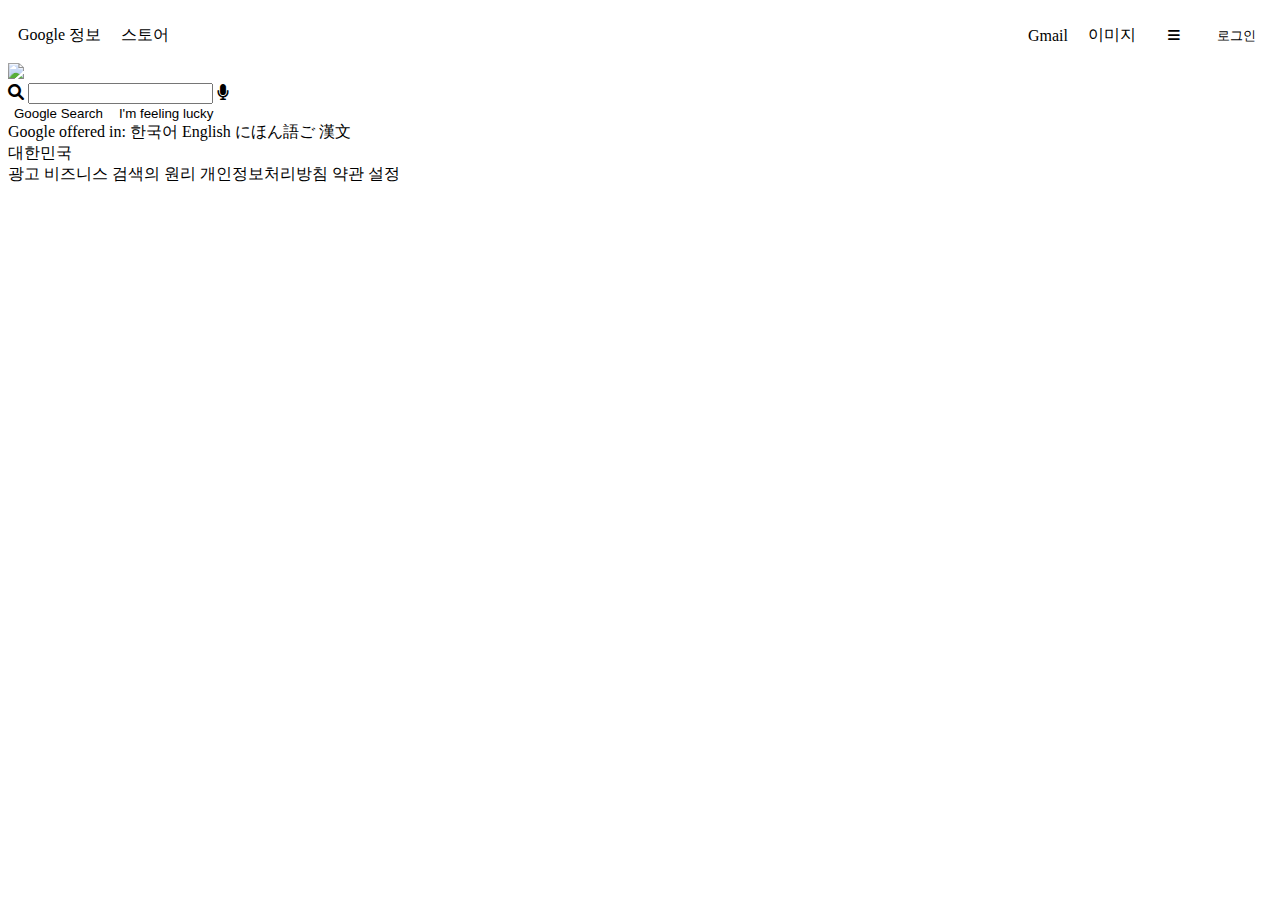
==== index.html @ 88855d47 "ch4" ====
<!DOCTYPE html>
<html lang="en">
  <head>
    <meta charset="UTF-8" />
    <meta name="viewport" content="width=device-width, initial-scale=1.0" />
    <title>Document</title>
    <link href="style.css" rel="stylesheet" type="text/css" />
    <link
      rel="stylesheet"
      href="https://cdnjs.cloudflare.com/ajax/libs/font-awesome/6.0.0-beta3/css/all.min.css"
    />
  </head>
  <body>
    <div class="top">
      <span class="left">
        <a href="#">Google 정보</a>
        <a href="#">스토어</a>
      </span>
      <span>
        <a href="#">Gmail</a>
        <a href="#">이미지</a>
        <button class="bars">
          <i class="fa-solid fa-bars"></i>
        </button>
        <button>로그인</button>
      </span>
    </div>

    <div>
      <img
        src="https://upload.wikimedia.org/wikipedia/commons/thumb/2/2f/Google_2015_logo.svg/1200px-Google_2015_logo.svg.png"
        width="272"
      />
      <div>
        <i class="fa-solid fa-magnifying-glass"></i>
        <input />
        <i class="fa-solid fa-microphone"></i>
      </div>
      <div>
        <button>Google Search</button>
        <button>I'm feeling lucky</button>
      </div>
      <div>
        Google offered in:
        <a href="#">한국어</a>
        <a href="#">English</a>
        <a href="#">にほん語ご</a>
        <a href="#">漢文</a>
      </div>
    </div>

    <div>
      <div>대한민국</div>
      <div>
        <span>
          <a href="#">광고</a>
          <a href="#">비즈니스</a>
          <a href="#">검색의 원리</a>
        </span>
        <span>
          <a href="#">개인정보처리방침</a>
          <a href="#">약관</a>
          <a href="#">설정</a>
        </span>
      </div>
    </div>
  </body>
</html>
---- style.css ----
.top {
  display: flex;
  justify-content: space-between;
  padding: 10px;
  & span {
    display: flex;
    gap: 20px;
    align-items: center;
  }
}

a {
  text-decoration: none;
  color: black;
  &:hover {
    text-decoration: underline;
  }
}

.bars {
  padding: 10px;
  width: 35px;
  &:hover {
    background: #ddd;
    border-radius: 50%;
    transition: 0.5s ease;
  }
}

button {
  background: transparent;
  border: none;
  cursor: pointer;
  &:hover {
    text-decoration: underline;
  }
}
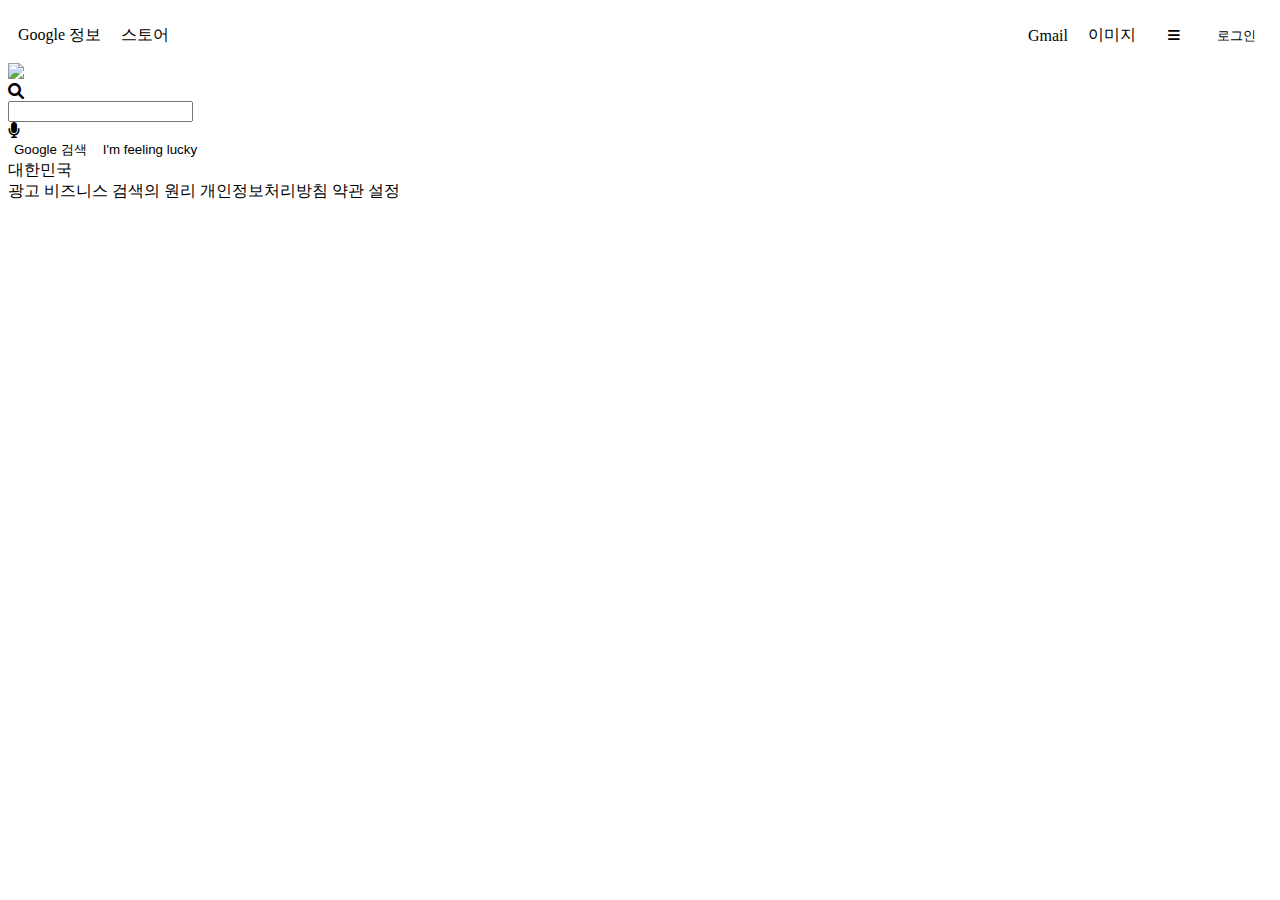
==== commit bc663cb8: "ch4" ====
--- a/index.html
+++ b/index.html
@@ -3,65 +3,76 @@
   <head>
     <meta charset="UTF-8" />
     <meta name="viewport" content="width=device-width, initial-scale=1.0" />
-    <title>Document</title>
+    <title>Google</title>
     <link href="style.css" rel="stylesheet" type="text/css" />
     <link
       rel="stylesheet"
       href="https://cdnjs.cloudflare.com/ajax/libs/font-awesome/6.0.0-beta3/css/all.min.css"
     />
+    <link
+      rel="icon"
+      href="https://upload.wikimedia.org/wikipedia/commons/thumb/c/c1/Google_%22G%22_logo.svg/800px-Google_%22G%22_logo.svg.png"
+    />
   </head>
   <body>
-    <div class="top">
-      <span class="left">
-        <a href="#">Google 정보</a>
-        <a href="#">스토어</a>
-      </span>
-      <span>
-        <a href="#">Gmail</a>
-        <a href="#">이미지</a>
-        <button class="bars">
-          <i class="fa-solid fa-bars"></i>
-        </button>
-        <button>로그인</button>
-      </span>
-    </div>
+    <div class="main">
+      <div class="top">
+        <span class="left">
+          <a href="#">Google 정보</a>
+          <a href="#">스토어</a>
+        </span>
+        <span>
+          <a href="#">Gmail</a>
+          <a href="#">이미지</a>
+          <button class="bars">
+            <i class="fa-solid fa-bars"></i>
+          </button>
+          <button class="login">로그인</button>
+        </span>
+      </div>
 
-    <div>
-      <img
-        src="https://upload.wikimedia.org/wikipedia/commons/thumb/2/2f/Google_2015_logo.svg/1200px-Google_2015_logo.svg.png"
-        width="272"
-      />
-      <div>
-        <i class="fa-solid fa-magnifying-glass"></i>
-        <input />
-        <i class="fa-solid fa-microphone"></i>
-      </div>
-      <div>
-        <button>Google Search</button>
-        <button>I'm feeling lucky</button>
-      </div>
-      <div>
+      <div class="mid">
+        <img
+          src="https://upload.wikimedia.org/wikipedia/commons/thumb/2/2f/Google_2015_logo.svg/1200px-Google_2015_logo.svg.png"
+        />
+        <div class="search">
+          <div class="searchIcon">
+            <i class="fa-solid fa-magnifying-glass"></i>
+          </div>
+          <input class="searchInput" />
+          <div class="micIcon">
+            <i class="fa-solid fa-microphone"></i>
+          </div>
+        </div>
+        <div class="buttonContainer">
+          <button>Google 검색</button>
+          <button>I'm feeling lucky</button>
+        </div>
+        <!-- <div>
         Google offered in:
         <a href="#">한국어</a>
         <a href="#">English</a>
         <a href="#">にほん語ご</a>
         <a href="#">漢文</a>
+      </div> -->
       </div>
-    </div>
 
-    <div>
-      <div>대한민국</div>
-      <div>
-        <span>
-          <a href="#">광고</a>
-          <a href="#">비즈니스</a>
-          <a href="#">검색의 원리</a>
-        </span>
-        <span>
-          <a href="#">개인정보처리방침</a>
-          <a href="#">약관</a>
-          <a href="#">설정</a>
-        </span>
+      <div class="empty"></div>
+
+      <div class="bottom">
+        <div class="bottom1">대한민국</div>
+        <div class="bottom2">
+          <span>
+            <a href="#">광고</a>
+            <a href="#">비즈니스</a>
+            <a href="#">검색의 원리</a>
+          </span>
+          <span>
+            <a href="#">개인정보처리방침</a>
+            <a href="#">약관</a>
+            <a href="#">설정</a>
+          </span>
+        </div>
       </div>
     </div>
   </body>
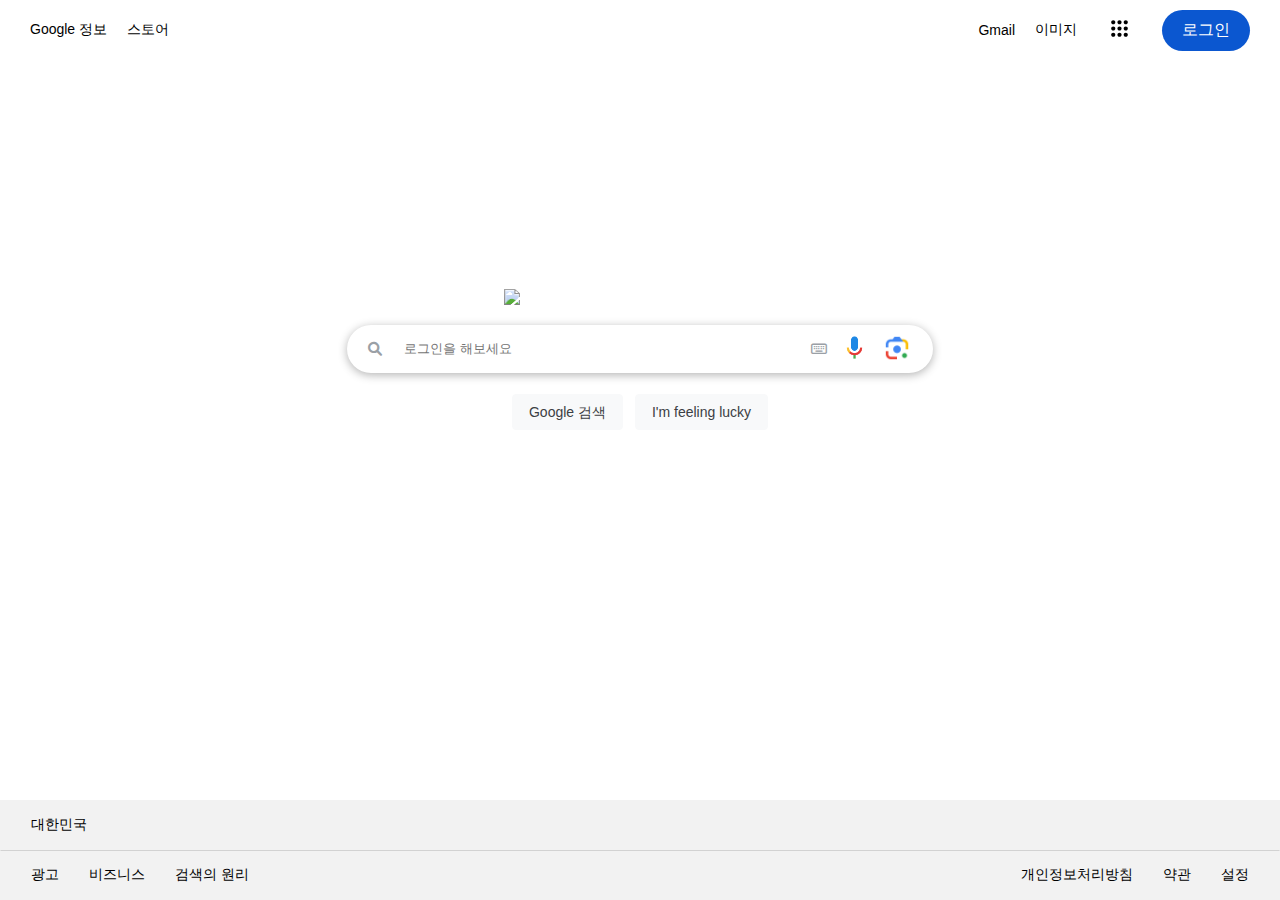
==== commit ed733f90: "ch4" ====
--- a/index.html
+++ b/index.html
@@ -25,9 +25,9 @@
           <a href="#">Gmail</a>
           <a href="#">이미지</a>
           <button class="bars">
-            <i class="fa-solid fa-bars"></i>
+            <img src="./resource/menuDotsblack.svg" />
           </button>
-          <button class="login">로그인</button>
+          <a class="login" href="./darkMode/index.html">로그인</a>
         </span>
       </div>
 
@@ -39,9 +39,17 @@
           <div class="searchIcon">
             <i class="fa-solid fa-magnifying-glass"></i>
           </div>
-          <input class="searchInput" />
-          <div class="micIcon">
-            <i class="fa-solid fa-microphone"></i>
+          <input class="searchInput" placeholder="로그인을 해보세요" />
+          <div class="iconContainer">
+            <div class="keyboardIcon">
+              <i class="fa-regular fa-keyboard"></i>
+            </div>
+            <div>
+              <img src="./resource/googleMic.png" class="micIcon" />
+            </div>
+            <div>
+              <img src="./resource/googleLens.png" class="lensIcon" />
+            </div>
           </div>
         </div>
         <div class="buttonContainer">
--- a/style.css
+++ b/style.css
@@ -1,29 +1,168 @@
+body,
+html {
+  display: content;
+  height: 100%;
+  margin: 0;
+  padding: 0;
+}
+
+body {
+  background: #fff;
+  font-size: 14px;
+  font-family: Arial, Apple SD Gothic Neo, sans-serif;
+}
+
+.main {
+  display: flex;
+  flex-direction: column;
+  height: 100%;
+}
+
 .top {
   display: flex;
   justify-content: space-between;
-  padding: 10px;
+  padding: 0 30px;
+  height: 60px;
   & span {
     display: flex;
     gap: 20px;
     align-items: center;
+  }
+  .login {
+    padding: 10px 20px;
+    border-radius: 50px;
+    background: #0b57d0;
+    color: #fff;
+    font-size: 16px;
+    text-decoration: none;
+    &:hover {
+      border: 1px solid #0b57d0;
+      box-shadow: 0 1px 5px rgba(0, 0, 0, 0.1);
+    }
+  }
+}
+
+.mid {
+  display: flex;
+  flex-direction: column;
+  justify-content: center;
+  align-items: center;
+  flex: 1;
+  margin-top: 160px;
+  img {
+    width: 272px;
+  }
+  .search {
+    display: flex;
+    width: 584px;
+    height: 46px;
+    border: 1px solid transparent;
+    background: #fff;
+    border-radius: 24px;
+    align-items: center;
+    justify-content: space-between;
+    margin-top: 20px;
+    box-shadow: 0 2px 10px rgba(0, 0, 0, 0.3);
+  }
+  .searchIcon {
+    color: #9aa0a6;
+    margin-left: 20px;
+  }
+  .iconContainer {
+    display: flex;
+    gap: 10px;
+    align-items: center;
+    color: #9aa0a6;
+    margin-right: 20px;
+    cursor: pointer;
+    .micIcon {
+      width: 35px;
+    }
+    .lensIcon {
+      width: 30px;
+    }
+  }
+
+  .keyboardIcon {
+    color: #9aa0a6;
+  }
+
+  .searchInput {
+    width: 80%;
+    height: 90%;
+    background: inherit;
+    border: none;
+    margin-left: 20px;
+    &:focus {
+      outline: none;
+    }
+  }
+  .buttonContainer {
+    margin-top: 10px;
+    button {
+      border: 1px solid #f8f9fa;
+      border-radius: 4px;
+      background: #f8f9fa;
+      color: #3c4043;
+      font-family: Arial, Apple SD Gothic Neo, sans-serif;
+      font-size: 14px;
+      margin: 11px 4px;
+      padding: 0 16px;
+      line-height: 27px;
+      height: 36px;
+      min-width: 54px;
+      text-align: center;
+      cursor: pointer;
+      user-select: none;
+      &:hover {
+        border: 1px solid #ddd;
+      }
+    }
+  }
+}
+
+.empty {
+  flex: 1;
+}
+
+.bottom {
+  background: #f2f2f2;
+  .bottom1,
+  .bottom2 {
+    padding: 15px 30px;
+    border: 1px solid #f2f2f2;
+  }
+  .bottom2 {
+    display: flex;
+    justify-content: space-between;
+    border-top: 1px solid #d2d2d2;
+    span {
+      display: flex;
+      gap: 30px;
+    }
   }
 }
 
 a {
   text-decoration: none;
   color: black;
+  font-family: Arial, Apple SD Gothic Neo, sans-serif;
   &:hover {
     text-decoration: underline;
   }
 }
 
 .bars {
-  padding: 10px;
-  width: 35px;
+  padding: 8px;
+  width: 45px;
+  height: 45px;
+  img {
+    width: 25px;
+  }
   &:hover {
     background: #ddd;
     border-radius: 50%;
-    transition: 0.5s ease;
+    transition: opacity 0.3s ease-out;
   }
 }
 
@@ -31,7 +170,9 @@
   background: transparent;
   border: none;
   cursor: pointer;
+  color: black;
+  font-family: Arial, Apple SD Gothic Neo, sans-serif;
   &:hover {
-    text-decoration: underline;
+    box-shadow: 0 1px 5px rgba(0, 0, 0, 0.1);
   }
 }
